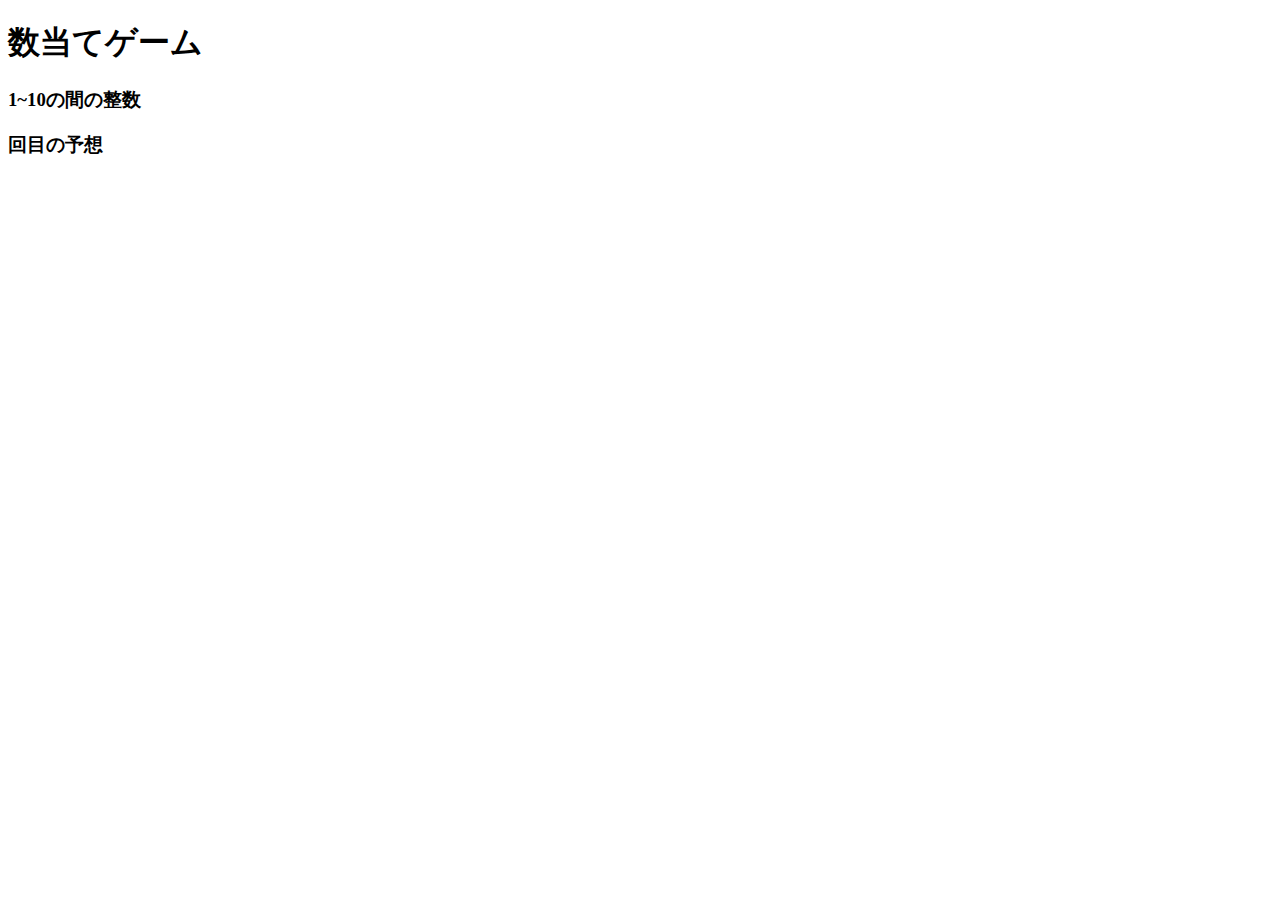
==== kazuate.html @ 0751b1d7 "1" ====
<!DOCTYPE html>
<html lang="en">
<head>
    <meta charset="UTF-8">
    <meta http-equiv="X-UA-Compatible" content="IE=edge">
    <meta name="viewport" content="width=device-width, initial-scale=1.0">
    <title>Document</title>
    <script src="kazuate.js" defer></script>
</head>
<body>
    <h1>数当てゲーム</h1>
    <h3>1~10の間の整数</h3>
    <h3>回目の予想</h3>
   
</body>
</html>
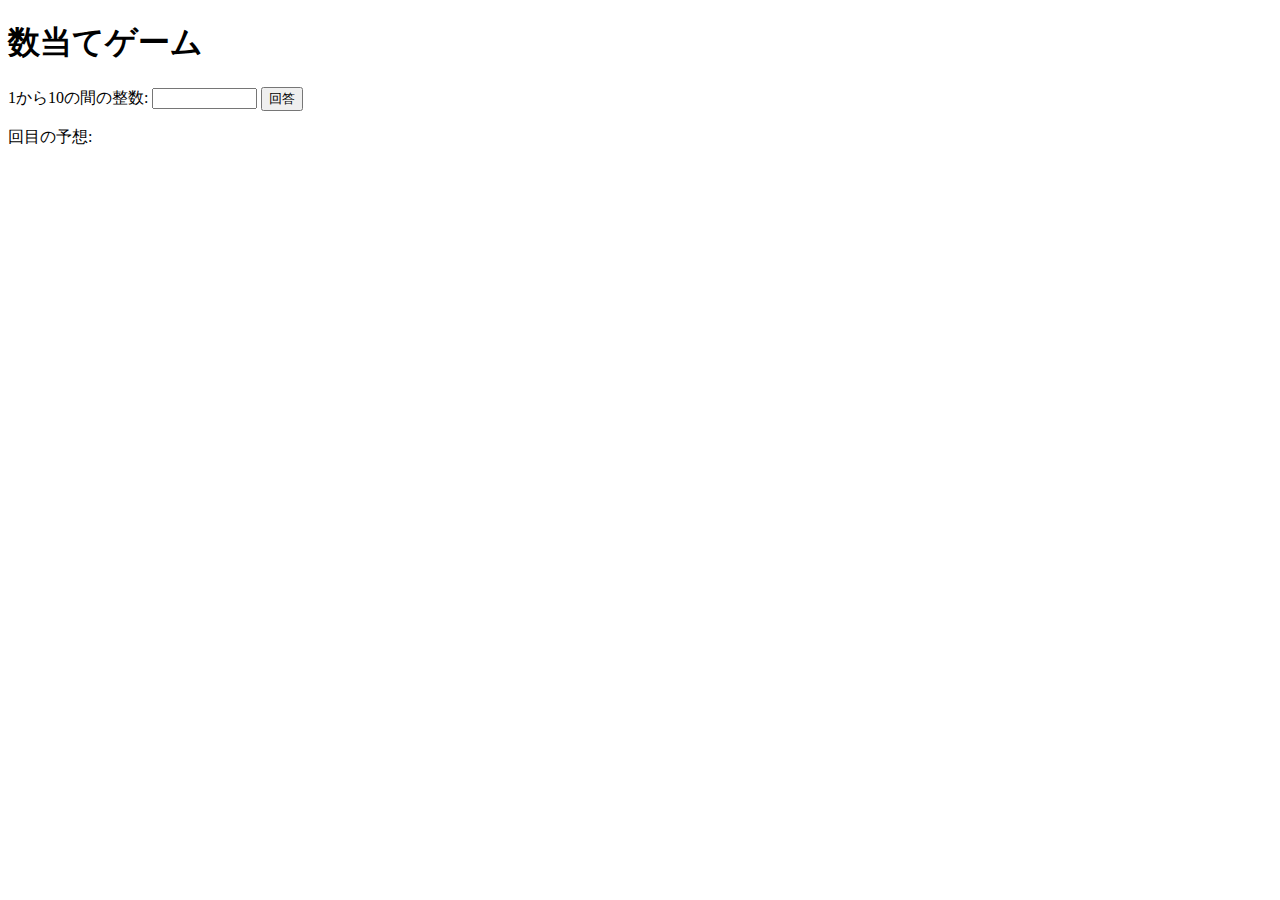
==== commit e06b3ee7: "1" ====
--- a/kazuate.html
+++ b/kazuate.html
@@ -1,16 +1,20 @@
 <!DOCTYPE html>
-<html lang="en">
-<head>
-    <meta charset="UTF-8">
-    <meta http-equiv="X-UA-Compatible" content="IE=edge">
-    <meta name="viewport" content="width=device-width, initial-scale=1.0">
-    <title>Document</title>
+<html>
+  <head>
+    <meta charset="utf-8">
+    <title>数当てゲーム</title>
     <script src="kazuate.js" defer></script>
-</head>
-<body>
+  </head>
+
+  <body>
     <h1>数当てゲーム</h1>
-    <h3>1~10の間の整数</h3>
-    <h3>回目の予想</h3>
-   
-</body>
+    <p>
+      <label for="seisu">1から10の間の整数: </label>
+      <input type="text" name="seisu" size="10">
+      <button id="print">回答</button>
+    </p >
+    <p><span id="kaisu"></span>回目の予想: <span id="answer"></span></p >
+    <p id="result"></p >
+  </body>
+
 </html>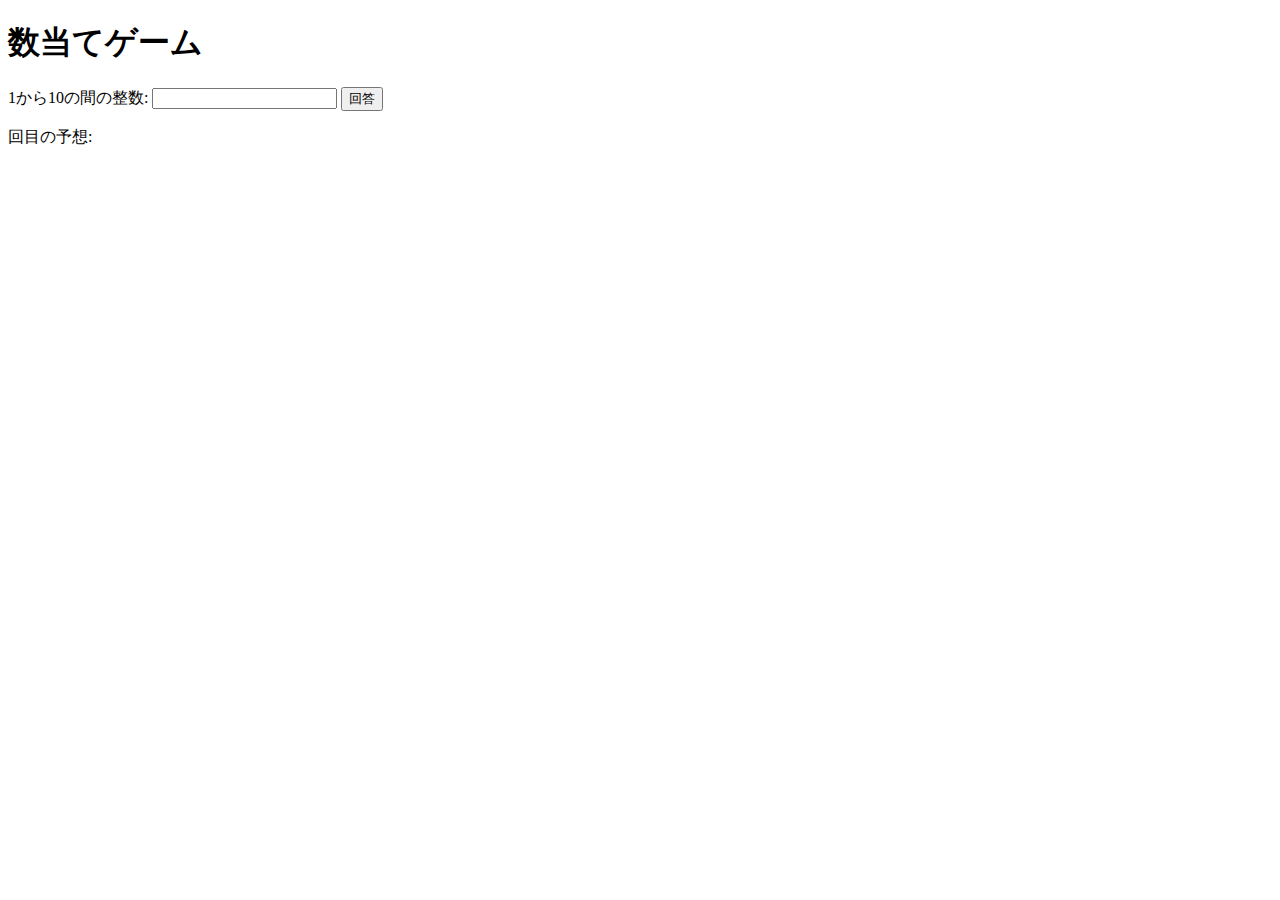
==== commit e39dea35: "1" ====
--- a/kazuate.html
+++ b/kazuate.html
@@ -9,12 +9,13 @@
   <body>
     <h1>数当てゲーム</h1>
     <p>
-      <label for="seisu">1から10の間の整数: </label>
-      <input type="text" name="seisu" size="10">
-      <button id="print">回答</button>
-    </p >
-    <p><span id="kaisu"></span>回目の予想: <span id="answer"></span></p >
-    <p id="result"></p >
-  </body>
+      <label for="guess">1から10の間の整数: </label>
+      <input type="text" id="guess">
+      <button id="submit">回答</button>
+    </p>
+    <p><span id="kaisu"></span>回目の予想: <span id="answer"></span></p>
+    <p id="result"></p>
+  
 
+</body>
 </html>